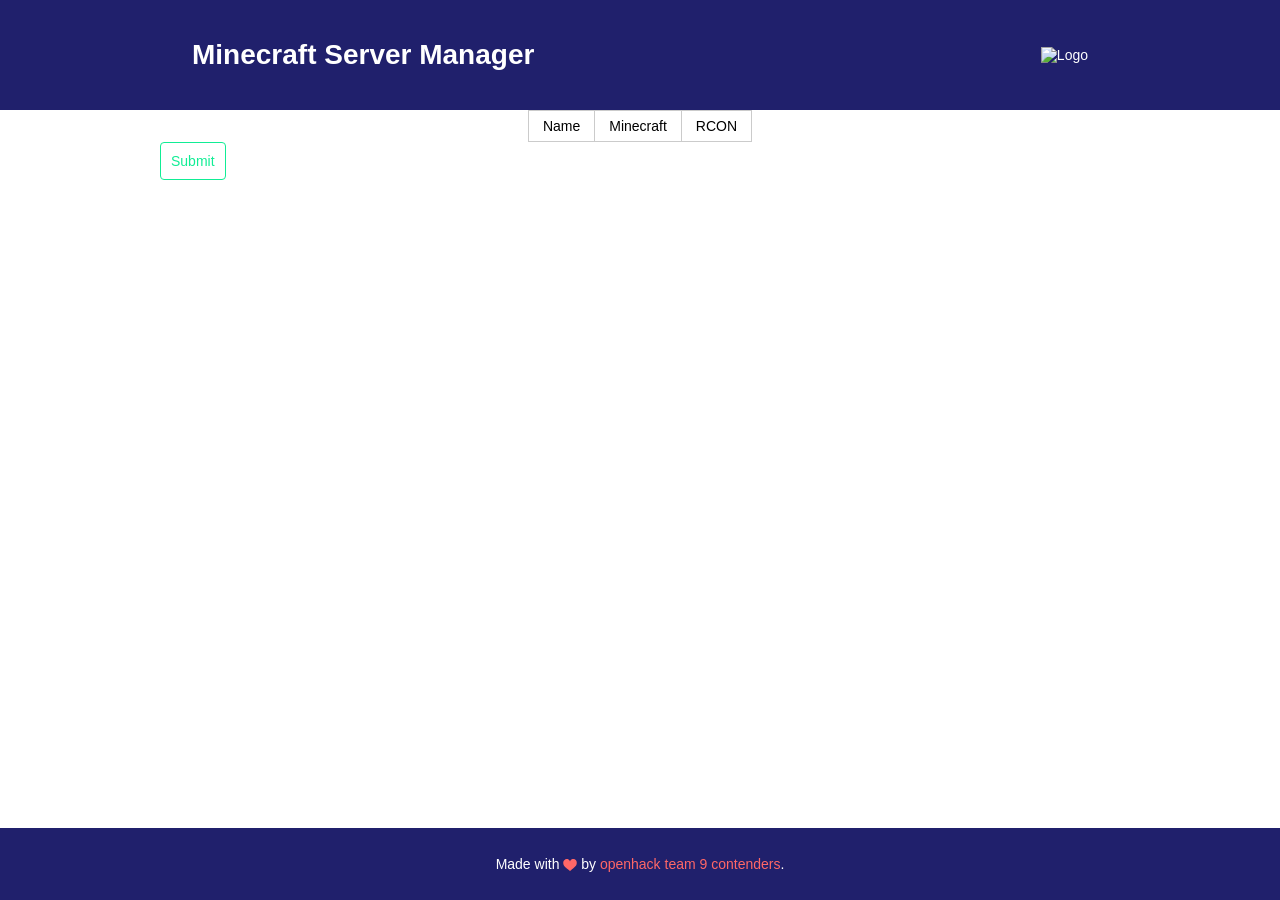
==== client/index.html @ 7260e778 "Initial client server page With working (swagger) list function!" ====
<!DOCTYPE html>
<html>
<head>
  <meta charset="utf-8">
  <meta name="viewport" content="width=device-width, user-scalable=no">
  <title>Minecraft Server Management</title>
  <link rel="stylesheet" href="base.css">
  <link rel="stylesheet" href="style.css">
</head>
<body>
  <header class="banner">
    <h1>Minecraft Server Manager</h1>
    <img src="kubernetes.png" class="logo-img" alt="Logo">
  </header>

  <div class="container">
    <table class="server-table">
      <thead>
        <tr><td>Name</td><td>Minecraft</td><td>RCON</td></tr>
      </thead>
      <tbody class="server-list">
      </tbody>
    </table>
    <form id="newServer">
      <input type="submit" name="Add New">
    </form>
  </div>

  <footer>
    Made with
    <svg xmlns="http://www.w3.org/2000/svg" version="1" width="48" height="48" viewBox="0 0 48 48">
        <path fill="currentColor" d="M22.184 42.994c-.998-1.118-3.49-3.298-5.536-4.844-6.066-4.58-6.891-5.243-9.354-7.51C2.754 26.46.826 22.26.833 16.564c.003-2.78.192-3.85.971-5.49 1.32-2.78 3.266-4.846 5.754-6.109 1.762-.895 2.63-1.293 5.573-1.309 3.077-.017 3.725.342 5.536 1.337 2.203 1.21 4.471 3.797 4.94 5.635l.29 1.135.714-1.563c4.035-8.834 16.919-8.702 21.402.22 1.422 2.83 1.578 8.873.317 12.277-1.645 4.44-4.735 7.826-11.878 13.013-4.685 3.402-9.987 8.55-10.356 9.273-.428.839-.02.131-1.912-1.99z"/></svg>
    by <a href="#">openhack team 9 contenders</a>.
  </footer>

  <script async defer src="index.js" charset="utf-8"></script>
</body>
</html>
---- client/base.css ----
* { box-sizing: border-box; }
*:before, *:after { box-sizing: border-box; }

article,
aside,
details,
footer,
header,
main,
menu,
nav,
section { display: block; }

[hidden] { display: none; }

svg:not(:root) { overflow: hidden; }

button,
[type="button"],
[type="reset"],
[type="submit"] { -webkit-appearance: button; }

button::-moz-focus-inner,
[type="button"]::-moz-focus-inner,
[type="reset"]::-moz-focus-inner,
[type="submit"]::-moz-focus-inner { border-style: none; padding: 0; }

button:-moz-focusring,
[type="button"]:-moz-focusring,
[type="reset"]:-moz-focusring,
[type="submit"]:-moz-focusring { outline: 1px dotted ButtonText; }

button,
input,
select,
textarea {
  color: inherit;
  font: inherit;
  line-height: inherit; 
}
button:focus,
input:focus,
select:focus,
textarea:focus {
  outline: none;
}

button::-moz-focus-inner,
input::-moz-focus-inner {
  border: 0;
  padding: 0;
}

button:-moz-focusring,
input:-moz-focusring { outline: 1px dotted ButtonText; }

button, select { text-transform: none; }

input[type="number"] { width: auto; }
input[type="search"] { -webkit-appearance: textfield; }

input[type="search"]::-webkit-search-cancel-button,
input[type="search"]::-webkit-search-decoration { -webkit-appearance: none; }

[type="checkbox"], [type="radio"] { padding: 0; }

[type="number"]::-webkit-inner-spin-button,
[type="number"]::-webkit-outer-spin-button { height: auto; }

::-webkit-file-upload-button {
  -webkit-appearance: button;
  font: inherit;
}

textarea {
  overflow: auto;
  resize: vertical; 
}

a {
  color: inherit;
  cursor: pointer;
  text-decoration: none; 
}
a:hover, a:active {
  outline: none;
  color: inherit; 
}

button {
  cursor: pointer;
  background-color: transparent;
  -webkit-appearance: button;
  overflow: visible; 
}
button:hover, button:active { outline: none; }
button[disabled] { pointer-events: none; }

strong { font-weight: 700; }
ul, ol { margin: 0; padding: 0; }
li { list-style: none; }

table {
  border-collapse: collapse;
  border-spacing: 0;
}

@font-face {
  font-family: BaronNeueBlack;
  src: url("path/BaronNeueBlack.otf") format("opentype");
}

@font-face {
  font-family: BaronNeueBlack;
  font-weight: bold;
  src: url("path/BaronNeueBold.otf") format("opentype");
}
---- client/style.css ----
body {
  margin: 0 auto;
  padding: 0;
  /*color: #8C8E9C;*/
  font-size: 14px;
  font-weight: 400;
  font-family: BaronNeueBlack, Helvetica, Arial, sans-serif;
  /*background-color: #F8F9FB;*/
}

.container {
  position: relative;
  width: 100%;
  max-width: 960px;
  margin: 0 auto;
  padding: 0 20px;
  box-sizing: border-box;
}

/* For devices larger than 400px */
@media (min-width: 400px) {
  .container { width: 85%; padding: 0; }
}

/* For devices larger than 550px */
@media (min-width: 550px) {
  .container { width: 80%; }
}

.banner {
  width: 100%;
  background-color: #20206c;
  color: #FFFFFF;
  display: flex;
  justify-content: space-between;
  align-items: center;
  padding: 20px 15%;
}

.banner > h1 {
  display: inline-block;
}

.banner > .logo-img {
  max-width:230px;
  max-height:95px;
  width: auto;
  height: auto;
}


.logo-img {
  width: 10px;
}

#initialForm h2 {
  font-size: 1.1em;
  font-weight: normal;
}

#initialForm label {
  display: inline-block;
  width: 90px;
}

#initialForm br {
  height: 5px;
}

#initialForm input[type="text"] {
  height: 38px;
  padding: 6px 10px;
  background-color: #fff;
  border: 1px solid #D1D1D1;
  border-radius: 4px;
  box-shadow: none;
  box-sizing: border-box;
  margin-bottom: 15px;
  transition: 0.5s;
  width: 80%;
}

#initialForm input[type="text"]:focus {
  border-color: #11ED95;
}

a { color: #FF6767; }

a:hover, a:active { color: #E55C5C; }

button, input[type="submit"] {
  border: solid 1px #11ED95;
  color: #11ED95;
  background-color: #FFFFFF;
  box-shadow: none;
  padding: 10px;
  cursor: pointer;
  border-radius: 4px;
  transition-duration: 0.1s;
}

button:hover, input[type="submit"]:hover {
  color: #FFFFFF;
  background-color: #11ED95;
}

footer {
  position: absolute;
  bottom: 0;
  width: 100%;
  padding: 2em;
  color: #FFFFFF;
  background-color: #20206c;
  text-align: center;
}

footer svg {
  height: 1em;
  width: 1em;
  vertical-align: middle;
  color: #FF6767;
}

.table-container {
  width: 100%;
  padding-bottom: 10px;
  overflow-x: scroll;
}

table {
  border: 1px solid #cbcbcb;
  margin-left: auto;
  margin-right: auto;
}

table td,
table th {
  border-left: 1px solid #cbcbcb;/*  inner column border */
  border-width: 0 0 0 1px;
  font-size: inherit;
  margin: 0;
  overflow: visible; /*to make ths where the title is really long work*/
  padding: 0.5em 1em; /* cell padding */
}

/* nth-child selector for modern browsers */
.pure-table-striped tr:nth-child(2n-1) td {
  background-color: #f2f2f2;
}

.pure-table-bordered td {
  border-bottom: 1px solid #cbcbcb;
}
.pure-table-bordered tbody > tr:last-child > td {
  border-bottom-width: 0;
}

#cns-modal {
  display: none;
  position: fixed;
  top: 10px;
  left: 0;
  right: 0;
  width: 525px;
  padding: 15px;
  margin: 5% auto;
  border: 1px solid;
  border-radius: 4px;
  box-shadow: 2px 2px 1px rgba(0,0,0,.3);
  background-color: #FFFFFF;
  overflow-x: scroll;
}

#cns-modal table {
  margin-right: 20px;
}

#cns-modal button {
  float: right;
  padding: 5px 8px;
  margin-bottom: 10px;
}

.approve {
  margin-left: 5px;
}

.vote-btn {
  padding: 2px;
  border: 0;
  border-radius: 10px;
  font-size: 2em;
}
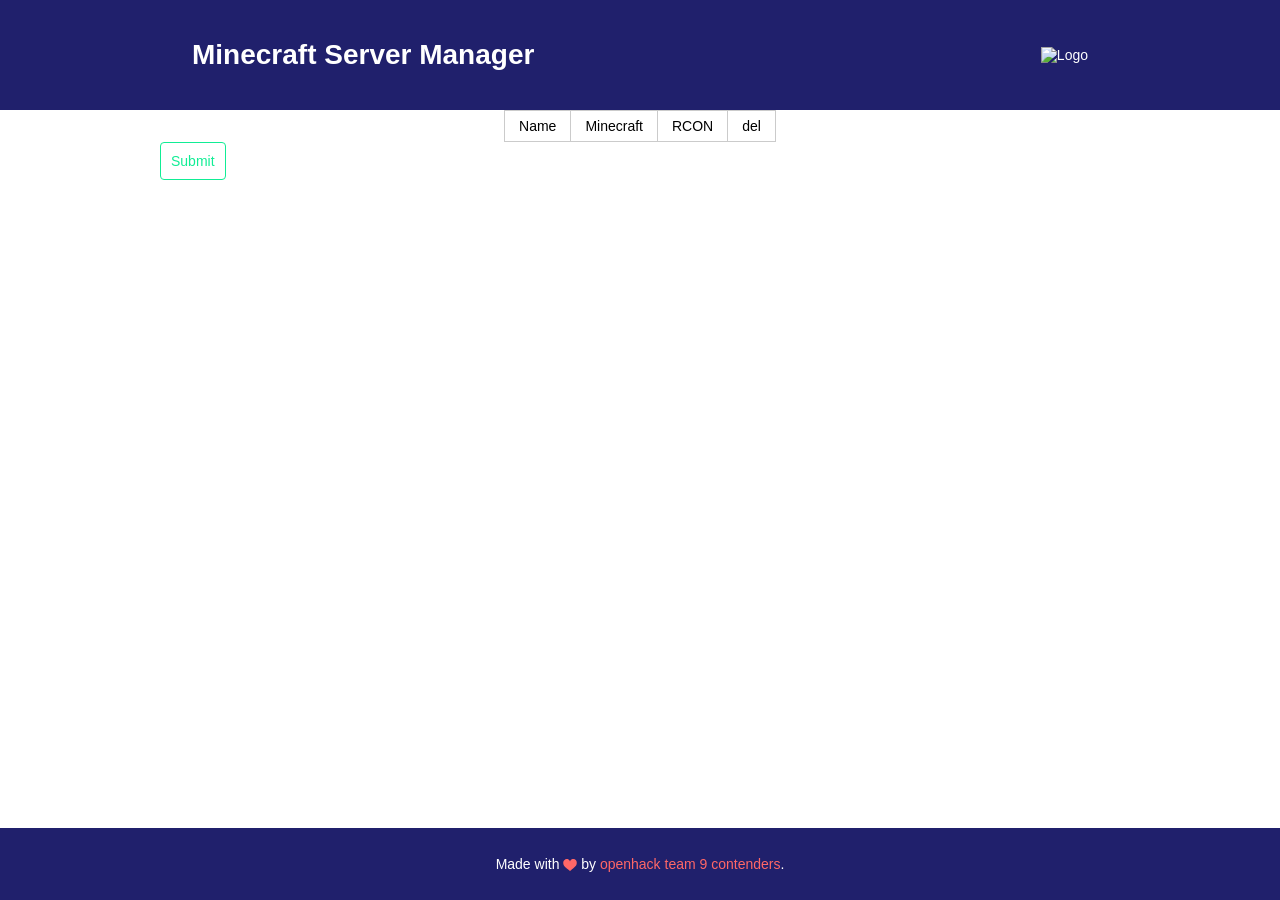
==== commit 4044a9cc: "Implement delete action" ====
--- a/client/index.html
+++ b/client/index.html
@@ -16,10 +16,14 @@
   <div class="container">
     <table class="server-table">
       <thead>
-        <tr><td>Name</td><td>Minecraft</td><td>RCON</td></tr>
+        <tr>
+          <td>Name</td>
+          <td>Minecraft</td>
+          <td>RCON</td>
+          <td>del</td>
+        </tr>
       </thead>
-      <tbody class="server-list">
-      </tbody>
+      <tbody class="server-list"></tbody>
     </table>
     <form id="newServer">
       <input type="submit" name="Add New">
--- a/client/style.css
+++ b/client/style.css
@@ -4,7 +4,7 @@
   /*color: #8C8E9C;*/
   font-size: 14px;
   font-weight: 400;
-  font-family: BaronNeueBlack, Helvetica, Arial, sans-serif;
+  font-family: Helvetica, Arial, sans-serif;
   /*background-color: #F8F9FB;*/
 }
 
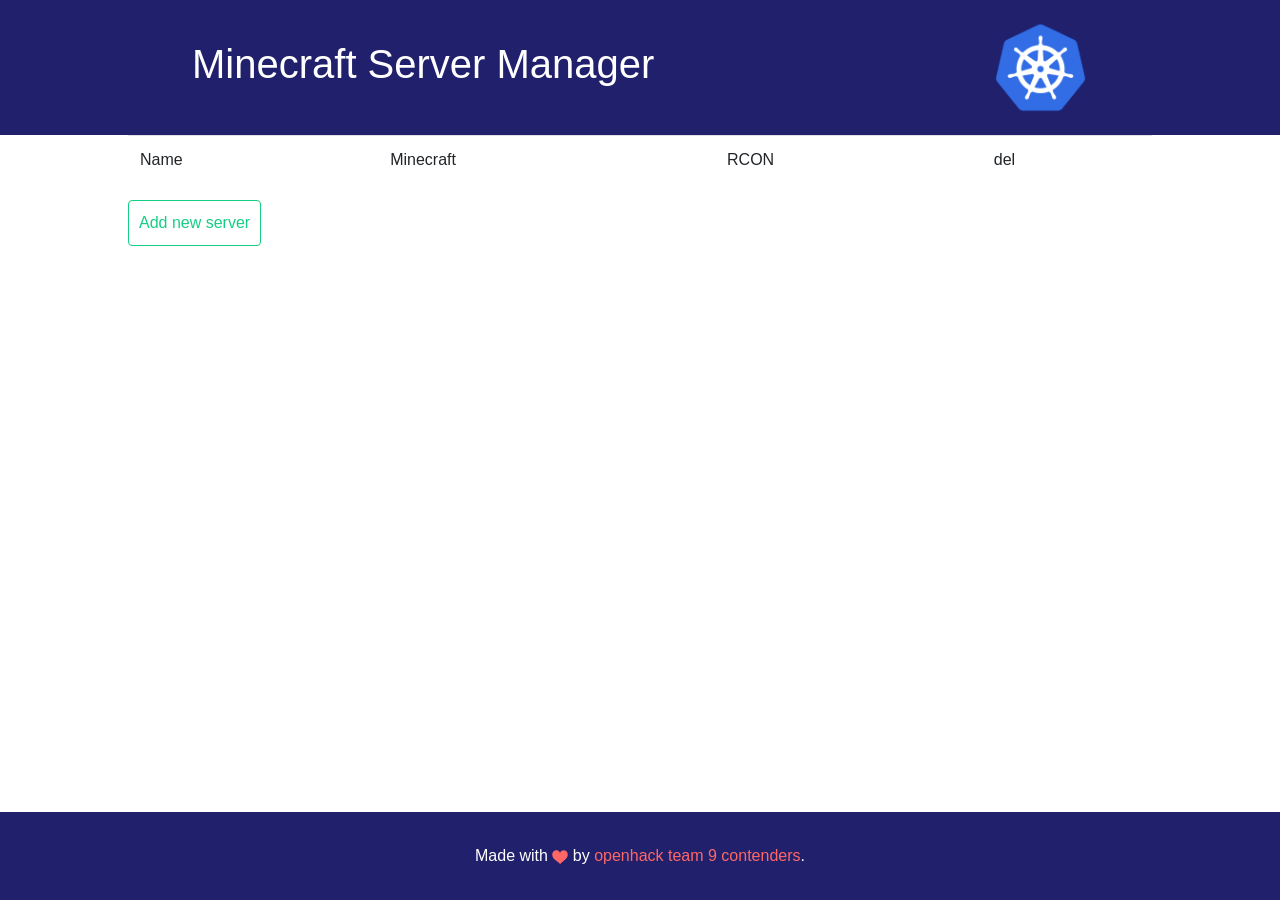
==== commit 8934e984: "Improve client code" ====
--- a/client/index.html
+++ b/client/index.html
@@ -4,18 +4,18 @@
   <meta charset="utf-8">
   <meta name="viewport" content="width=device-width, user-scalable=no">
   <title>Minecraft Server Management</title>
-  <link rel="stylesheet" href="base.css">
-  <link rel="stylesheet" href="style.css">
+  <link rel="stylesheet" href="assets/bootstrap.min.css">
+  <link rel="stylesheet" href="assets/style.css">
 </head>
 <body>
   <header class="banner">
     <h1>Minecraft Server Manager</h1>
-    <img src="kubernetes.png" class="logo-img" alt="Logo">
+    <img src="assets/k8s.png" class="logo-img" alt="Logo">
   </header>
 
   <div class="container">
-    <table class="server-table">
-      <thead>
+    <table id="server-table" class="table">
+      <thead class="thead-dark">
         <tr>
           <td>Name</td>
           <td>Minecraft</td>
@@ -23,10 +23,10 @@
           <td>del</td>
         </tr>
       </thead>
-      <tbody class="server-list"></tbody>
+      <tbody id="server-list"></tbody>
     </table>
     <form id="newServer">
-      <input type="submit" name="Add New">
+      <input type="submit" value="Add new server">
     </form>
   </div>
 
@@ -34,7 +34,7 @@
     Made with
     <svg xmlns="http://www.w3.org/2000/svg" version="1" width="48" height="48" viewBox="0 0 48 48">
         <path fill="currentColor" d="M22.184 42.994c-.998-1.118-3.49-3.298-5.536-4.844-6.066-4.58-6.891-5.243-9.354-7.51C2.754 26.46.826 22.26.833 16.564c.003-2.78.192-3.85.971-5.49 1.32-2.78 3.266-4.846 5.754-6.109 1.762-.895 2.63-1.293 5.573-1.309 3.077-.017 3.725.342 5.536 1.337 2.203 1.21 4.471 3.797 4.94 5.635l.29 1.135.714-1.563c4.035-8.834 16.919-8.702 21.402.22 1.422 2.83 1.578 8.873.317 12.277-1.645 4.44-4.735 7.826-11.878 13.013-4.685 3.402-9.987 8.55-10.356 9.273-.428.839-.02.131-1.912-1.99z"/></svg>
-    by <a href="#">openhack team 9 contenders</a>.
+    by <a href="https://github.com/LeoCBS/openhack">openhack team 9 contenders</a>.
   </footer>
 
   <script async defer src="index.js" charset="utf-8"></script>
--- a/client/assets/style.css
+++ b/client/assets/style.css
@@ -0,0 +1,89 @@
+body {
+  margin: 0 auto;
+  padding: 0;
+  font-weight: 400;
+  font-family: Helvetica, Arial, sans-serif;
+}
+
+.container {
+  position: relative;
+  width: 100%;
+  /*max-width: 960px;*/
+  margin: 0 auto;
+  padding: 0 20px;
+  box-sizing: border-box;
+}
+
+/* For devices larger than 400px */
+@media (min-width: 400px) {
+  .container { width: 85%; padding: 0; }
+}
+
+/* For devices larger than 550px */
+@media (min-width: 550px) {
+  .container { width: 80%; }
+}
+
+.banner {
+  width: 100%;
+  background-color: #20206c;
+  color: #FFFFFF;
+  display: flex;
+  justify-content: space-between;
+  align-items: center;
+  padding: 20px 15%;
+}
+
+.banner > h1 {
+  display: inline-block;
+}
+
+.banner > .logo-img {
+  max-width:230px;
+  max-height:95px;
+  width: auto;
+  height: auto;
+}
+
+
+.logo-img { width: 10px; }
+
+a { color: #FF6767; }
+
+a:hover, a:active {
+  color: #E55C5C;
+  text-decoration: none;
+}
+
+button, input[type="submit"] {
+  border: solid 1px #15CE84;
+  color: #15CE84;
+  background-color: #FFFFFF;
+  box-shadow: none;
+  padding: 10px;
+  cursor: pointer;
+  border-radius: 4px;
+  transition-duration: 0.1s;
+}
+
+button:hover, input[type="submit"]:hover {
+  color: #FFFFFF;
+  background-color: #15CE84;
+}
+
+footer {
+  position: absolute;
+  bottom: 0;
+  width: 100%;
+  padding: 2em;
+  color: #FFFFFF;
+  background-color: #20206c;
+  text-align: center;
+}
+
+footer svg {
+  height: 1em;
+  width: 1em;
+  vertical-align: middle;
+  color: #FF6767;
+}
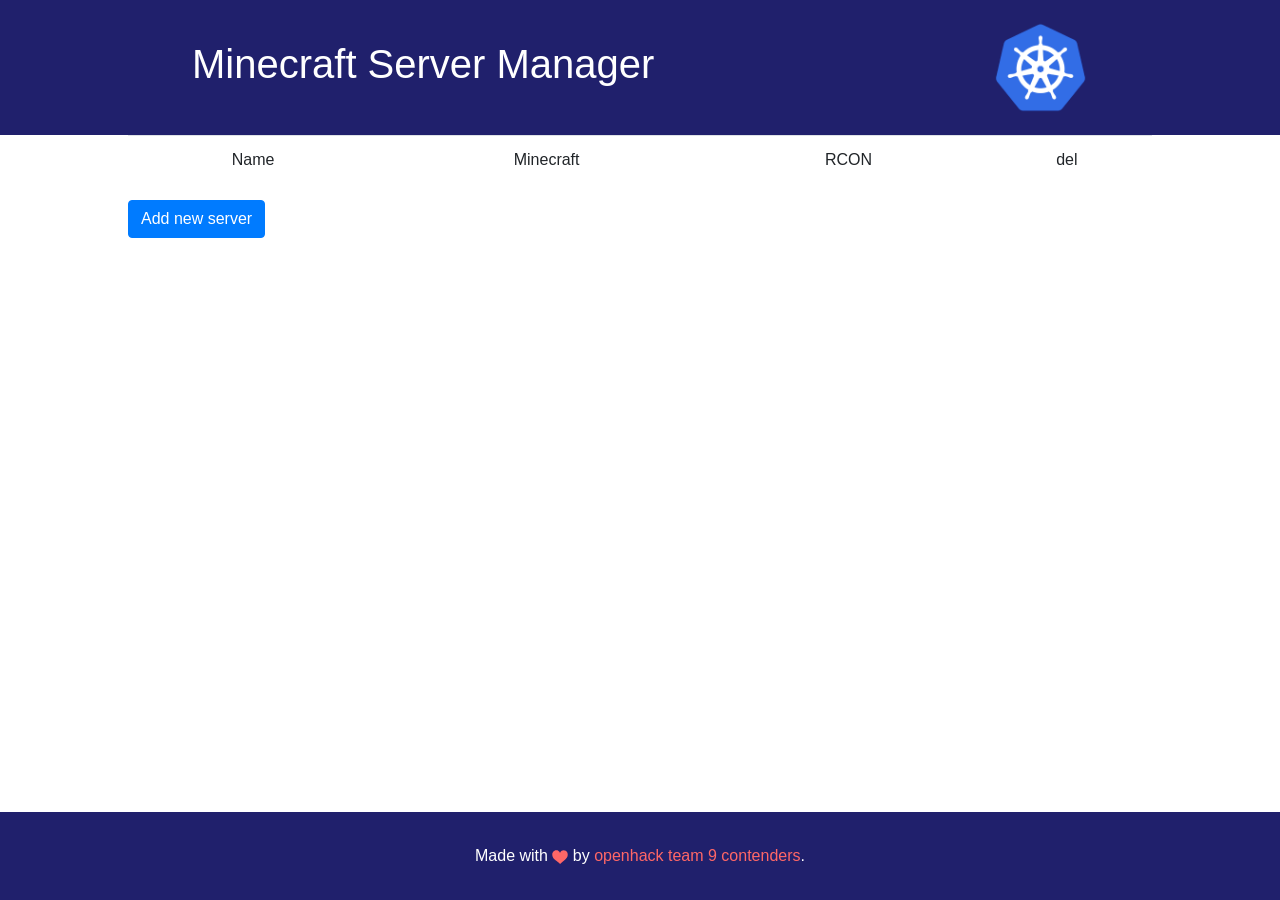
==== commit 017e1c2d: "Implement UI lock while server is adding new server" ====
--- a/client/index.html
+++ b/client/index.html
@@ -25,8 +25,10 @@
       </thead>
       <tbody id="server-list"></tbody>
     </table>
+
     <form id="newServer">
-      <input type="submit" value="Add new server">
+      <input id="new-server-btn" type="submit" value="Add new server" class="btn btn-primary">
+      <div id="loader-wrapper"></div>
     </form>
   </div>
 
--- a/client/assets/style.css
+++ b/client/assets/style.css
@@ -55,20 +55,8 @@
   text-decoration: none;
 }
 
-button, input[type="submit"] {
-  border: solid 1px #15CE84;
-  color: #15CE84;
-  background-color: #FFFFFF;
-  box-shadow: none;
-  padding: 10px;
-  cursor: pointer;
-  border-radius: 4px;
-  transition-duration: 0.1s;
-}
-
-button:hover, input[type="submit"]:hover {
-  color: #FFFFFF;
-  background-color: #15CE84;
+.table td {
+  text-align: center;
 }
 
 footer {
@@ -87,3 +75,85 @@
   vertical-align: middle;
   color: #FF6767;
 }
+
+/*------------------------------ LOADER --------------------------------------*/
+.loader {
+  color: #007bff;
+  font-size: 90px;
+  text-indent: -9999em;
+  overflow: hidden;
+  width: 1em;
+  height: 1em;
+  border-radius: 50%;
+  margin: 72px auto;
+  position: relative;
+  -webkit-transform: translateZ(0);
+  -ms-transform: translateZ(0);
+  transform: translateZ(0);
+  -webkit-animation: load6 1.7s infinite ease, round 1.7s infinite ease;
+  animation: load6 1.7s infinite ease, round 1.7s infinite ease;
+}
+@-webkit-keyframes load6 {
+  0% {
+    box-shadow: 0 -0.83em 0 -0.4em, 0 -0.83em 0 -0.42em, 0 -0.83em 0 -0.44em, 0 -0.83em 0 -0.46em, 0 -0.83em 0 -0.477em;
+  }
+  5%,
+  95% {
+    box-shadow: 0 -0.83em 0 -0.4em, 0 -0.83em 0 -0.42em, 0 -0.83em 0 -0.44em, 0 -0.83em 0 -0.46em, 0 -0.83em 0 -0.477em;
+  }
+  10%,
+  59% {
+    box-shadow: 0 -0.83em 0 -0.4em, -0.087em -0.825em 0 -0.42em, -0.173em -0.812em 0 -0.44em, -0.256em -0.789em 0 -0.46em, -0.297em -0.775em 0 -0.477em;
+  }
+  20% {
+    box-shadow: 0 -0.83em 0 -0.4em, -0.338em -0.758em 0 -0.42em, -0.555em -0.617em 0 -0.44em, -0.671em -0.488em 0 -0.46em, -0.749em -0.34em 0 -0.477em;
+  }
+  38% {
+    box-shadow: 0 -0.83em 0 -0.4em, -0.377em -0.74em 0 -0.42em, -0.645em -0.522em 0 -0.44em, -0.775em -0.297em 0 -0.46em, -0.82em -0.09em 0 -0.477em;
+  }
+  100% {
+    box-shadow: 0 -0.83em 0 -0.4em, 0 -0.83em 0 -0.42em, 0 -0.83em 0 -0.44em, 0 -0.83em 0 -0.46em, 0 -0.83em 0 -0.477em;
+  }
+}
+@keyframes load6 {
+  0% {
+    box-shadow: 0 -0.83em 0 -0.4em, 0 -0.83em 0 -0.42em, 0 -0.83em 0 -0.44em, 0 -0.83em 0 -0.46em, 0 -0.83em 0 -0.477em;
+  }
+  5%,
+  95% {
+    box-shadow: 0 -0.83em 0 -0.4em, 0 -0.83em 0 -0.42em, 0 -0.83em 0 -0.44em, 0 -0.83em 0 -0.46em, 0 -0.83em 0 -0.477em;
+  }
+  10%,
+  59% {
+    box-shadow: 0 -0.83em 0 -0.4em, -0.087em -0.825em 0 -0.42em, -0.173em -0.812em 0 -0.44em, -0.256em -0.789em 0 -0.46em, -0.297em -0.775em 0 -0.477em;
+  }
+  20% {
+    box-shadow: 0 -0.83em 0 -0.4em, -0.338em -0.758em 0 -0.42em, -0.555em -0.617em 0 -0.44em, -0.671em -0.488em 0 -0.46em, -0.749em -0.34em 0 -0.477em;
+  }
+  38% {
+    box-shadow: 0 -0.83em 0 -0.4em, -0.377em -0.74em 0 -0.42em, -0.645em -0.522em 0 -0.44em, -0.775em -0.297em 0 -0.46em, -0.82em -0.09em 0 -0.477em;
+  }
+  100% {
+    box-shadow: 0 -0.83em 0 -0.4em, 0 -0.83em 0 -0.42em, 0 -0.83em 0 -0.44em, 0 -0.83em 0 -0.46em, 0 -0.83em 0 -0.477em;
+  }
+}
+@-webkit-keyframes round {
+  0% {
+    -webkit-transform: rotate(0deg);
+    transform: rotate(0deg);
+  }
+  100% {
+    -webkit-transform: rotate(360deg);
+    transform: rotate(360deg);
+  }
+}
+@keyframes round {
+  0% {
+    -webkit-transform: rotate(0deg);
+    transform: rotate(0deg);
+  }
+  100% {
+    -webkit-transform: rotate(360deg);
+    transform: rotate(360deg);
+  }
+}
